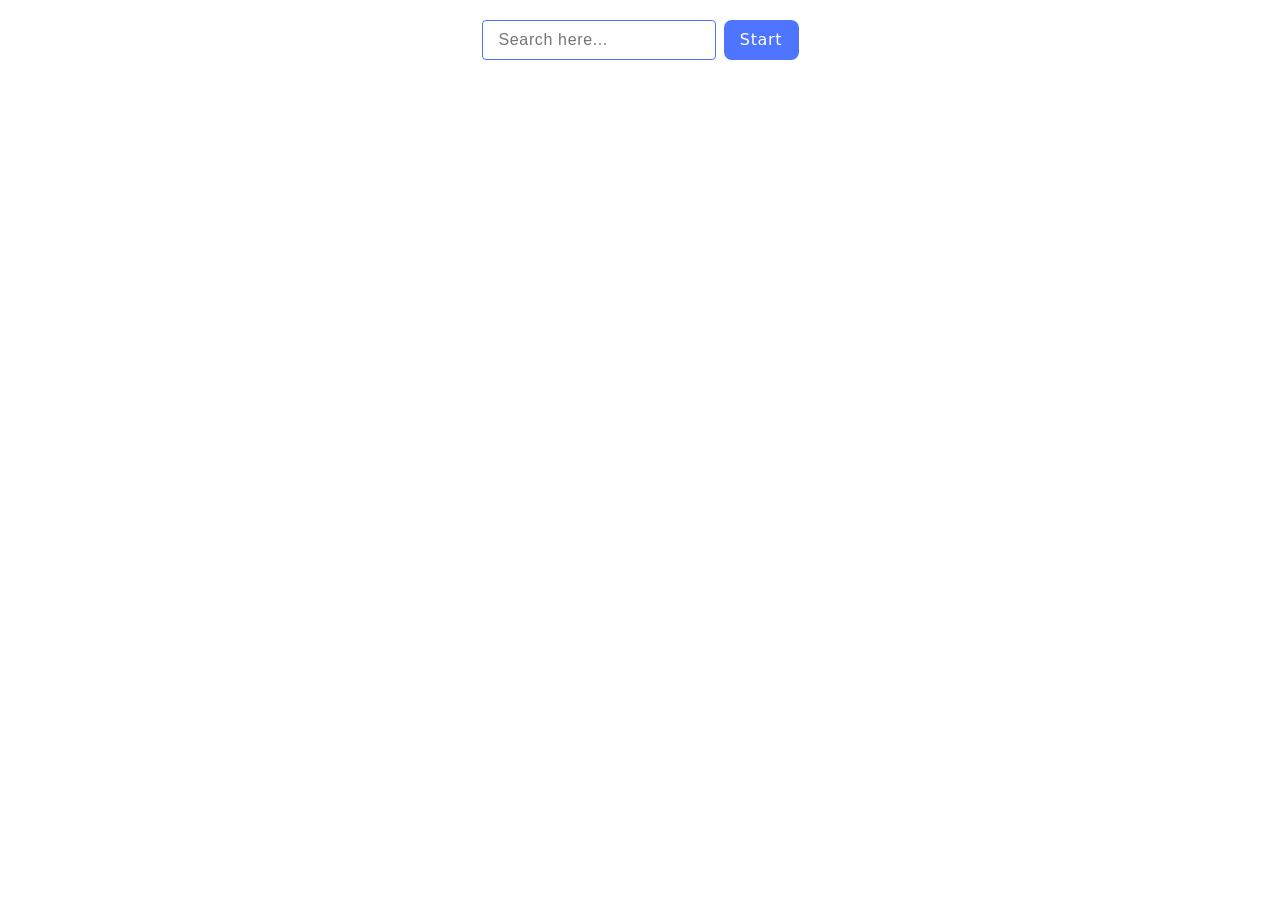
==== src/index.html @ 6b17ee2e "Initial commit" ====
<!DOCTYPE html>
<html lang="en">
  <head>
    <meta charset="UTF-8" />
    <link rel="icon" type="image/svg+xml" href="/favicon.svg" />
    <meta name="viewport" content="width=device-width, initial-scale=1.0" />
    <title>Homework 11</title>
    <link rel="stylesheet" href="./css/styles.css" />
  </head>
  <body>
    <main>
      <div class="conteiner">
        <form class="search-form" autocomplete="off">
          <input
            type="search"
            name="query"
            placeholder="Search here..."
            autofocus
          />
          <button type="submit">Start</button>
        </form>
        <ul class="gallery"></ul>
      </div>
    </main>
    <div class="loader hidden"></div>

    <script type="module" src="./main.js"></script>
  </body>
</html>
---- src/css/styles.css ----
/**
  |============================
  | include css partials with
  | default @import url()
  |============================
*/
/* Common styles */
@import url('./reset.css');
@import url('./base.css');
@import url('./container.css');
@import url('./gallery.css');
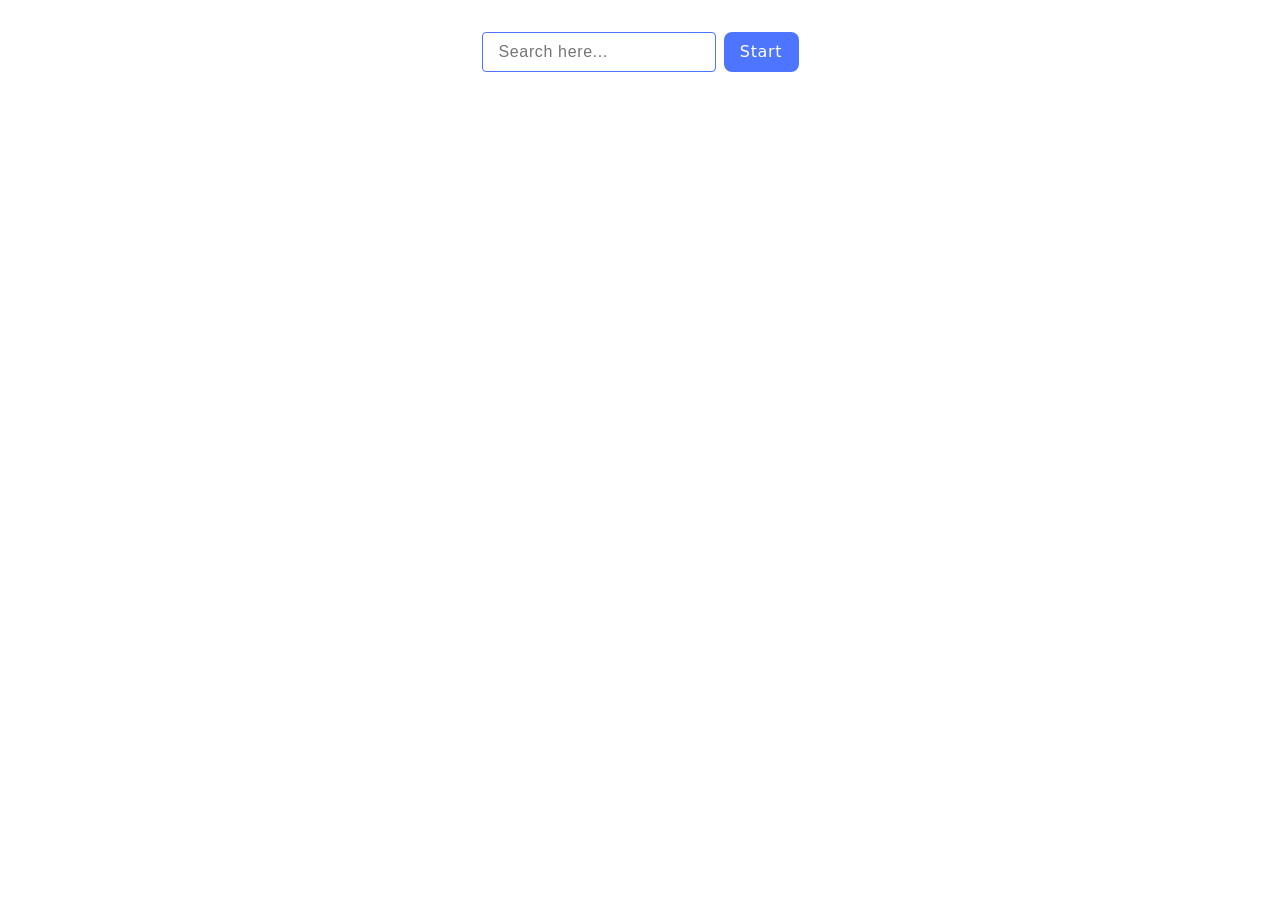
==== commit 031319ec: "update main" ====
--- a/src/index.html
+++ b/src/index.html
@@ -4,12 +4,12 @@
     <meta charset="UTF-8" />
     <link rel="icon" type="image/svg+xml" href="/favicon.svg" />
     <meta name="viewport" content="width=device-width, initial-scale=1.0" />
-    <title>Homework 11</title>
+    <title>Homework 12</title>
     <link rel="stylesheet" href="./css/styles.css" />
   </head>
   <body>
     <main>
-      <div class="conteiner">
+      <div class="container">
         <form class="search-form" autocomplete="off">
           <input
             type="search"
@@ -17,9 +17,13 @@
             placeholder="Search here..."
             autofocus
           />
-          <button type="submit">Start</button>
+          <button type="submit" class="btn-start">Start</button>
         </form>
         <ul class="gallery"></ul>
+
+        <div class="button-container">
+          <button class="load-more load-more-hidden">Load more</button>
+        </div>
       </div>
     </main>
     <div class="loader hidden"></div>
